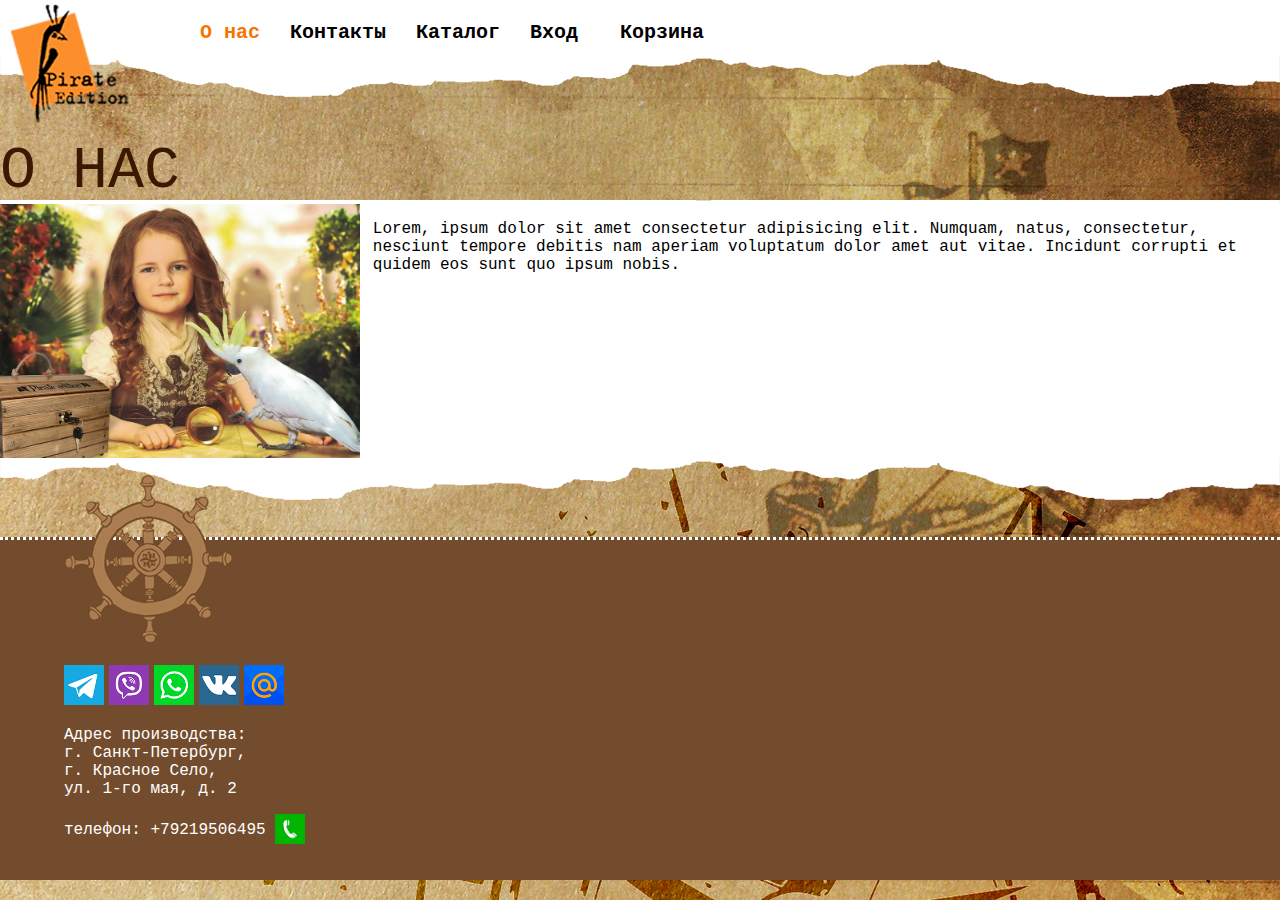
==== about.html @ e5a19881 "Page "about"" ====
<!DOCTYPE html>
<html lang="en">
<head>
    <meta charset="UTF-8">
    <meta http-equiv="X-UA-Compatible" content="IE=edge">
    <meta name="viewport" content="width=device-width, initial-scale=1.0">
    <title>Pirate Edition</title>
    <link rel="stylesheet" href="style.css">
    <link rel="stylesheet" href="media.css">
    <link rel="stylesheet" href="about-styles.css">
</head>
<body>
    <header class="site-header">
        <nav class="main-nav">
            <a href="index.html"><img class="logo" src="img/logo-top.png" alt="logo"></a>
            <input id="menu-toggle" type="checkbox" />
            <label class="menu-btn" for="menu-toggle">
            <span></span>
            </label>
            <ul class="site-menu">
                <li class="menu-item active"><a href="#">О нас</a></li>
                <li class="menu-item"><a href="#adress">Контакты</a></li>
                <li class="menu-item"><a href="index.html#products">Каталог</a></li>
                <li class="menu-item"><a href="#">Вход</a></li>
                <li class="menu-item"><a href="#">Корзина</a></li>
            </ul>
        </nav>
        <div class="bottom-edge-white"></div>
    </header>
    <main>                                      
        </section>
        <section class="promo"> 
            <div class="top-edge-white about">О НАС</div>
            <div class="center-part">
                <div class="container">
                  <img src="img/003.jpg" alt="">
                <p>
                    Lorem, ipsum dolor sit amet consectetur adipisicing elit. Numquam,
                    natus, consectetur, nesciunt tempore debitis nam aperiam voluptatum
                    dolor amet aut vitae. Incidunt corrupti et quidem eos sunt quo ipsum nobis.
                </p>  
                </div>
                
            </div>

            
            <div class="bottom-edge-white"></div>
        </section>
    </main>
    <footer class="site-footer">
        <!-- <div class="top-edge"></div> -->
        <div class="footer-field">
            
            <nav class="footer-nav">
                <img src="img/wheel.png" alt="" class="wheel">
                
                    <ul class="sm">
                        <li> 
                            <a title="Написать в телеграм"href="tg://resolve?domain=nikname"><img src="img/tlg-logo.png" alt="" class="sm-logo"></a>
                        </li>
                        <li>
                            <a title="Написать в VIBER" href="https://www.viber.com/ru/"><img src="img/viber-logo.png" alt="" class="sm-logo"></a>
                        </li>
                        <li>
                            <a title="Написать в whatsapp" href="whatsapp://send?phone=+79219354806"><img src="img/whatsup-logo.png" alt="" class="sm-logo"></a>
                            
                        </li>
                        <li>
                            <a title="Открыть страницу 'ВКОНТАКТЕ'" href="https://vk.com/feed"><img src="img/vk-logo.png" alt="" class="sm-logo"></a>
                        </li>
                        <li>
                            <a title="Написать e-mail"href="https://e.mail.ru"><img src="img/mailru-logo.png" alt="" class="sm-logo"></a>
                        </li>                        
                    </ul>
                    <p id="adress" class="adress">Адрес производства: <br>г. Санкт-Петербург,<br>г. Красное Село,<br>ул. 1-го мая, д. 2 </p>
                    <p class="adress">телефон:
                        <a title="Позвонить" href="tel:+79219354806">+79219506495
                            <a title="Позвонить" href="tel:+79219354806"><img src="img/call.png" alt="позвонить" class="ph-logo"></a> 
                        </a>
                                            
                    </p>
                    
            </nav>
            
        </div>
        
    </footer>
    <script src="about.js"></script>    
</body>
</html>
---- style.css ----
*{
    font-family: 'Courier New', Courier, monospace;

}
body {
    width: 100%;
    background-image: url(img/back-1700.jpg);
    background-color: #c79350;
    background-clip: border-box;
    background-attachment: fixed;
    background-repeat: no-repeat;
    background-position: top right;
    margin: 0;
}

.site-header {
    font-weight: bold;
    font-size: 20px;
    line-height: 25px;
    /* border: 1px solid red; */
    /* background-position: top right; */
    width: 100%;
    height: 200px;
    min-width: 360px;
}
.bottom-edge-white {
    background-image: url(img/bottom-line.png);
    background-position: top right;
    background-clip: border-box;
    background-repeat: no-repeat;
    background-size: 100% auto;
    width: 100%;
    min-width: 360px;
    height: 80px;
    margin-top: -1px;
}

.main-nav {
    display: flex;
    height: 45px;
    padding-top: 10px;
    background-color: white;
    /* justify-content: space-between; */
    align-items: center;
    /* column-gap: 50px; */
    min-width: 360px;
}
.logo {
    width: 120px;
    margin: 10px;
    margin-top: 80px;
    
}
.site-menu {
    display: flex;
    align-items: center;
    justify-content: flex-end;
    min-width: 500px;
    margin-right: 30px;
    /* border: 1px solid green; */
}
.site-menu a {
    display: block;
    text-decoration: none;
    color: black;
    margin-right: 30px;
}
.site-menu li {
    min-width: 90px;
}
li {
    list-style-type: none;
}
li a:hover {
    color: #F77400;
}
.site-footer {
    /* border: 1px solid red; */
    width: 100%;
    min-width: 360px;
}    
.top-edge {
    
    background-image: url(img/top-line-brown.png);
    background-position: bottom right;
    background-repeat: no-repeat;
    background-clip: border-box;
    background-size: 100% auto;
    height: 50px;
}
.footer-field {
    display: flex;
    align-items: center;
    background-color: #734C2D;
    border-top: 3px dotted rgb(255, 255, 255);
    height: 250px;
    padding-bottom: 90px;
}
.nav-menu {
    /* border: 2px dotted white ; */
    min-width: 200px;
}
.nav-menu a {
    text-decoration: none;
    color: white;
    font-size: 20px;
    font-weight: lighter;
}
.nav-menu a:hover {
    font-weight: bold;
}
ul.nav-menu:hover .nav-menu::before {
    transform: rotate(500deg);
    transition: 7s;
}
.wheel {
    width: 170px;
    transition: 7s;
}
.sm {
    display: flex;
    column-gap: 5px;
    padding: 0%;
}
.sm-logo {
    width: 40px;
}
.adress, .adress>a {
    color: white;
    text-decoration: none;
}
.ph-logo {
    width: 30px;margin-bottom: -10px;
}

.top-edge-white {
    /* border: 1px solid white; */
    text-align: right;    
    font-size: 60px;
    margin-top: 100px;
    margin-bottom: -1px;
    background-image: url(img/top-line.png);
    background-position: bottom right;
    background-repeat: no-repeat;
    background-clip: border-box;
    background-size: 100% auto;
    width: 100%;
    min-width: 360px;
    height: 150px;
}
.promo .center-part {
    /* border: 2px solid white; */
    width: 100%;
    min-width: 360px;
    display: flex;
    flex-direction: column;
    justify-content: center;
    align-items: center;
    background-color: white;
    background-clip: border-box;
}
.advent {
    display: flex;
    flex-direction: row;
    padding: 5%;
    align-items: center;
}

.flag {
    width: 10%;
    height: 10%;
}

/* img .flag {
    height: 10%;
} */
.blog-honest, .blog-odd {
    display: flex;
    flex-direction: row;
    justify-content: flex-start;
    width: 100%;
    height: min-content;
}
.blog-pic {
    width: 50%;
    height: min-content;
} 
.girl {
    width: 100%;
    margin-bottom: -5px;

}
.blog-text {
    width: 50%;
    display: flex;
    box-sizing: border-box;
    flex-direction: column;
    justify-content: center;
    align-items: center;
    padding: 10px;
}

.first {
    background-color: #a6a6a6;padding: 10px;
}
.second {
    background-color: #c79350;
}

h3 {
    width: 50%;
}



.showroom {
    min-width: 360px;
    display: flex;
    flex-wrap: wrap;
    flex-direction: row;
    justify-content: space-around;
    background-color: white;
    background-clip: border-box;
}

.chest, .shelf, .frame {
    width: 360px;
    height: auto;
    min-width: 360px;
    margin: 15px;
    font-size: 20px;
    color: white;
    background-color: #c79350;
    box-shadow: 5px 5px 10px rgb(75, 74, 74);
}

.btn {
    display: inline-block; 
    position: relative;
    background-color: #F77400;
    text-decoration: none;
    text-transform: uppercase;
    color: rgb(255, 255, 255);
    border: none;
    cursor: pointer;
    border-radius: 50px;
    padding: 12px 30px;
    text-align: center;
    min-width: 200px;
}

.btn:active {
    border: 2px inset rgb(119, 116, 116) ;
}
.footer-nav:hover .wheel {
    transform: rotate(600deg);
    transition: 15s cubic-bezier(0.165, 0.84, 0.44, 1);
}
.footer-nav {
    padding-left: 5%;
}
.first-page {
    /* border: #F77400 solid 1px; */
    min-height: 80%;
    width: 300px;
    min-width: 360px;
    margin-left: 10%;
}
 h1.edition {
    color: #3a1802;
    font-weight: normal;
}

h1 {
    
    text-align: left;
    text-transform: uppercase;
    font-weight: lighter;
    font-size: 50px;
    width: 100%;
    /* margin-left: 10%; */
}
.center-part h1 {
    padding-left: 10%;
    width: 80%;
}
table {
    /* border: 2px solid white; */
    width: 80%;
}
td {
    /* border: 2px solid white; */
    font-size: 30px;
    min-width: 200px;
}
.left {
    width: 28%;
    max-width: 200px;
    padding-right: 10px;
    padding-left: 10px;
    text-align: left;
}
.right {
    padding-top: 100px;
    text-align: center;
}
.chest, .shelf, .frame {
    display: flex;
    flex-direction: column;
    justify-content: space-between;
    align-items:center;
    padding-top: 20px;
    padding-bottom: 20px;
}
.chest p, .shelf p, .frame p {
    margin: 20px;
}
.descript {
    text-align: center;
}
#menu-toggle{
    opacity: 0;
  }
---- media.css ----
@media (max-width: 900px){
  body {
    background-image: url("img/back-900.jpg");
    background-repeat: no-repeat;
  }
} 
@media (max-width: 500px) {
  body {
    background-image: url("img/back-700.jpg");
    background-repeat: no-repeat;
  }
}

/*блог; о нас*/
@media (max-width:768px) {
.blog-honest {
  display: flex;
  flex-direction: column;
}
.blog-odd {
  display: flex;
  flex-direction: column-reverse;
}
.blog-pic, .blog-text {
  width: 100%;
}

}

@media (max-width:900px) {

  .main-nav {
      height: 80px;
  }
  .logo {

    margin-top: 40px;
    
}
  /* бургер-меню: */
.menu-btn {
    display: flex;
    align-items: center;
    position: absolute;
    /* top: 0;
    right:0; */
    margin-left: 150px;
    margin-top: 10px;
    width: 26px;
    height: 26px;
    cursor: pointer;
    z-index: 1;
  }
.menu-btn > span,
.menu-btn > span::before,
.menu-btn > span::after {
  display: block;
  position: absolute;
  width: 100%;
  height: 2px;
  background-color: #616161;
  transition-duration: .25s;
}
.menu-btn > span::before {
  content: '';
  top: -8px;
}
.menu-btn > span::after {
  content: '';
  top: 8px;
}
.site-menu{
    display: block;
    position: absolute;
    visibility: hidden;
    top: 0;
    left: -100%;
    width: auto;
    min-width: 210px;
    margin-top: 120px;
    padding: 80px 0;
    list-style: none;
    background-color: #eceff1bd;
    box-shadow: 1px 0px 6px rgba(0, 0, 0, .2);
    transition-duration: .25s;
  }
  .first-page .btn {
    visibility: hidden;
  }
   
  .menu-item {
    display: block;
    padding: 12px 24px;
    color: #333;
    font-family: 'Courier New', Courier, monospace;
    font-size: 20px;
    font-weight: 600;
    text-decoration: none;
    transition-duration: .25s;
  }
  .menu-item:hover {
    background-color: #CFD8DC;
  }
   
   
  #menu-toggle{
    opacity: 0;
  }
   
  #menu-toggle:checked ~ .menu-btn > span{
    transform: rotate(45deg);
  }
  #menu-toggle:checked ~ .menu-btn > span::before{
    top: 0;
    transform: rotate(0);
  }
  #menu-toggle:checked ~ .menu-btn > span::after{
    top: 0;
    transform: rotate(90deg);
  }
  #menu-toggle:checked ~ .site-menu{
    visibility: visible;
    left: 0;
  }
}
---- about-styles.css ----
body {font-family:'Courier New', Courier, monospace}
.active a {
    color: #F77400
}
.container{
    display:flex ;
    flex-direction: row;
    column-gap: 1%;
    min-width: 360px;
}
.container img {
    width: 30%;
    height: auto;
    min-width: 360px;
}
p {
    min-width: 360px;
}
.about {
    display: flex;
    flex-direction: column-reverse;
    text-align: left;
    height: 5px;
    color:#3a1802 ;
    margin-top: 0;
}
@media (max-width:768px) {
.container {
    flex-direction: column;
    align-items: center;
}
p {
    width: 90%; ;
}
.about {
    text-align: center;
}
}
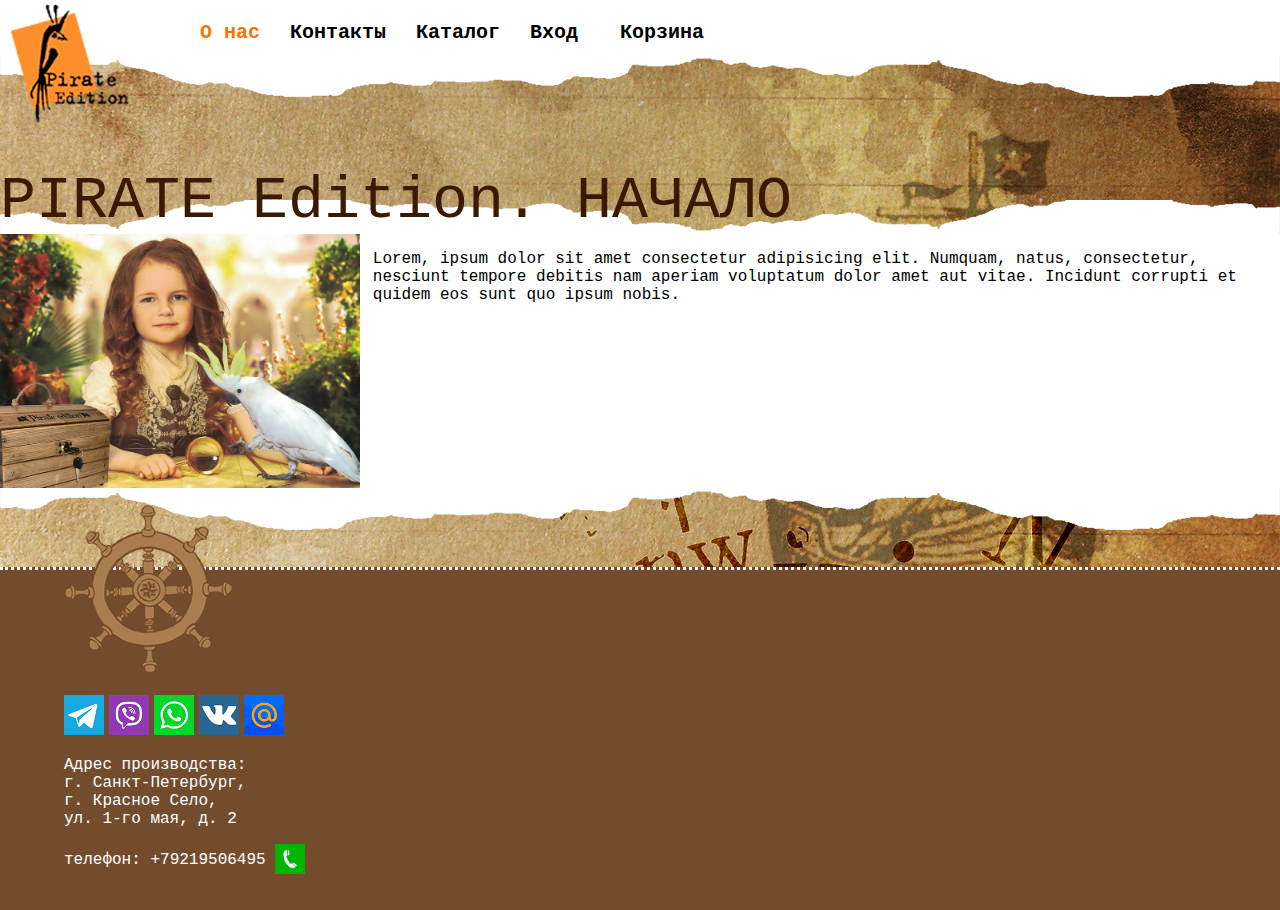
==== commit 4e60fb9e: "text and shadow" ====
--- a/about.html
+++ b/about.html
@@ -18,7 +18,7 @@
             <span></span>
             </label>
             <ul class="site-menu">
-                <li class="menu-item active"><a href="#">О нас</a></li>
+                <li class="menu-item active">О нас</li>
                 <li class="menu-item"><a href="#adress">Контакты</a></li>
                 <li class="menu-item"><a href="index.html#products">Каталог</a></li>
                 <li class="menu-item"><a href="#">Вход</a></li>
@@ -30,7 +30,7 @@
     <main>                                      
         </section>
         <section class="promo"> 
-            <div class="top-edge-white about">О НАС</div>
+            <div class="top-edge-white about"><div class="">PIRATE Edition. НАЧАЛО</div></div>
             <div class="center-part">
                 <div class="container">
                   <img src="img/003.jpg" alt="">
--- a/style.css
+++ b/style.css
@@ -269,6 +269,7 @@
  h1.edition {
     color: #3a1802;
     font-weight: normal;
+    text-shadow: 8px 8px 5px rgb(0, 0, 0);
 }
 
 h1 {
--- a/media.css
+++ b/media.css
@@ -84,6 +84,7 @@
     background-color: #eceff1bd;
     box-shadow: 1px 0px 6px rgba(0, 0, 0, .2);
     transition-duration: .25s;
+    box-shadow: 10px 15px 8px rgba(49, 49, 49, 0.5);
   }
   .first-page .btn {
     visibility: hidden;
--- a/about-styles.css
+++ b/about-styles.css
@@ -1,6 +1,9 @@
 body {font-family:'Courier New', Courier, monospace}
-.active a {
+li.active {
     color: #F77400
+}
+.top-edge-white {
+    height: 35px;
 }
 .container{
     display:flex ;
@@ -20,7 +23,7 @@
     display: flex;
     flex-direction: column-reverse;
     text-align: left;
-    height: 5px;
+    /* height: 5px; */
     color:#3a1802 ;
     margin-top: 0;
 }
@@ -34,5 +37,9 @@
 }
 .about {
     text-align: center;
+    font-size: 40px;
+    color: rgb(255, 255, 255);
+    text-shadow:2px 2px 5px #3a1802 ;
+
 }
 }
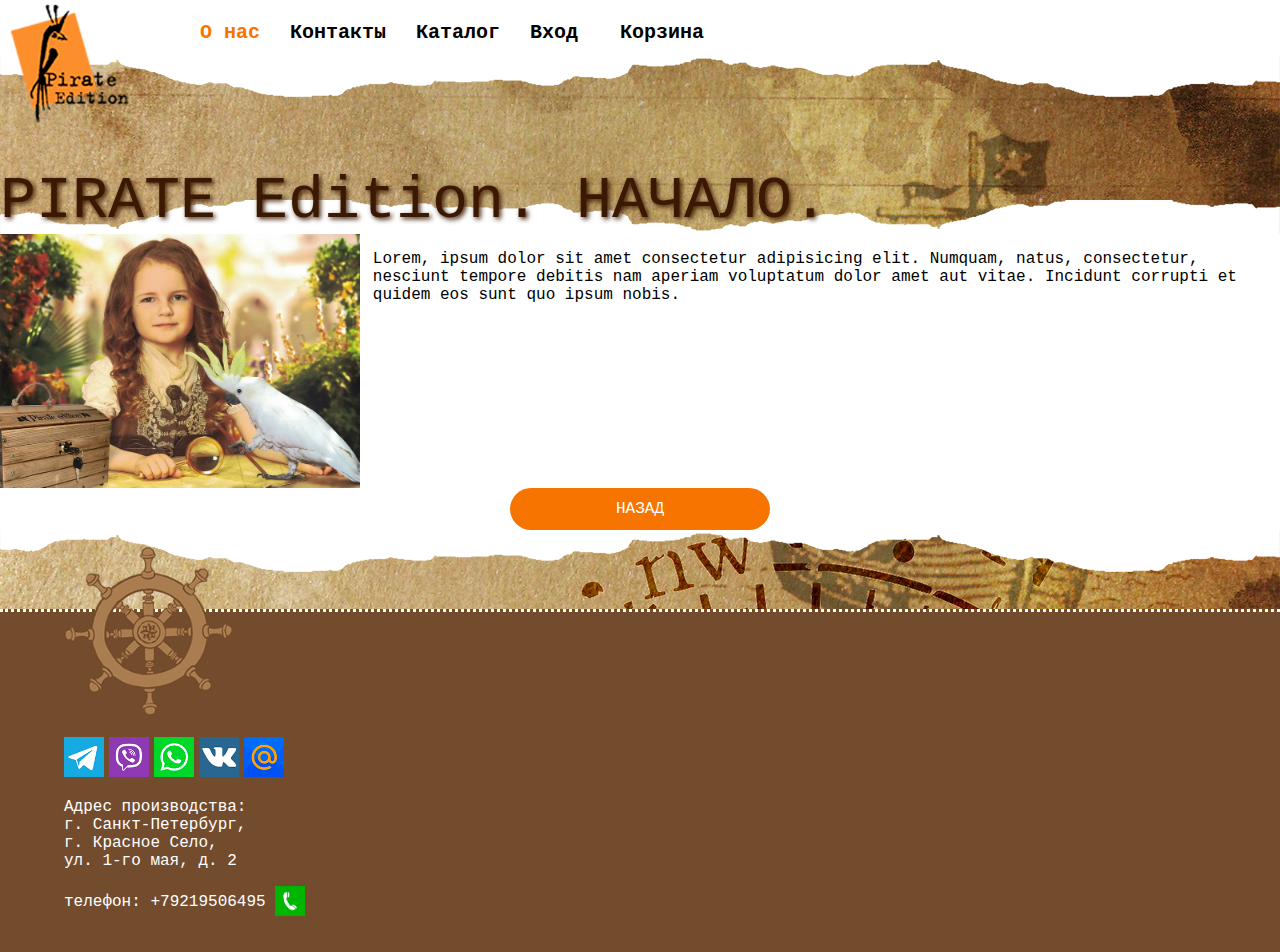
==== commit 358043d1: "Ширина норм" ====
--- a/about.html
+++ b/about.html
@@ -23,6 +23,7 @@
                 <li class="menu-item"><a href="index.html#products">Каталог</a></li>
                 <li class="menu-item"><a href="#">Вход</a></li>
                 <li class="menu-item"><a href="#">Корзина</a></li>
+                <img class="scull" src="img/j_roger.png" alt="">
             </ul>
         </nav>
         <div class="bottom-edge-white"></div>
@@ -30,7 +31,7 @@
     <main>                                      
         </section>
         <section class="promo"> 
-            <div class="top-edge-white about"><div class="">PIRATE Edition. НАЧАЛО</div></div>
+            <div class="top-edge-white about"><div class="">PIRATE Edition. НАЧАЛО.</div></div>
             <div class="center-part">
                 <div class="container">
                   <img src="img/003.jpg" alt="">
@@ -39,8 +40,9 @@
                     natus, consectetur, nesciunt tempore debitis nam aperiam voluptatum
                     dolor amet aut vitae. Incidunt corrupti et quidem eos sunt quo ipsum nobis.
                 </p>  
+                
                 </div>
-                
+                <a class="btn" href="index.html#about">назад</a>
             </div>
 
             
--- a/style.css
+++ b/style.css
@@ -1,6 +1,5 @@
 *{
     font-family: 'Courier New', Courier, monospace;
-
 }
 body {
     width: 100%;
@@ -12,13 +11,10 @@
     background-position: top right;
     margin: 0;
 }
-
 .site-header {
     font-weight: bold;
     font-size: 20px;
     line-height: 25px;
-    /* border: 1px solid red; */
-    /* background-position: top right; */
     width: 100%;
     height: 200px;
     min-width: 360px;
@@ -34,22 +30,25 @@
     height: 80px;
     margin-top: -1px;
 }
-
 .main-nav {
     display: flex;
     height: 45px;
     padding-top: 10px;
     background-color: white;
-    /* justify-content: space-between; */
-    align-items: center;
-    /* column-gap: 50px; */
-    min-width: 360px;
+    align-items: center;
+    min-width: 360px;
+}
+.scull {
+    visibility: hidden;
+    width: 50px;
+    height: auto;
+    padding: 20px;
+    align-self: center;
 }
 .logo {
     width: 120px;
     margin: 10px;
     margin-top: 80px;
-    
 }
 .site-menu {
     display: flex;
@@ -57,7 +56,6 @@
     justify-content: flex-end;
     min-width: 500px;
     margin-right: 30px;
-    /* border: 1px solid green; */
 }
 .site-menu a {
     display: block;
@@ -75,12 +73,10 @@
     color: #F77400;
 }
 .site-footer {
-    /* border: 1px solid red; */
     width: 100%;
     min-width: 360px;
 }    
-.top-edge {
-    
+.top-edge {    
     background-image: url(img/top-line-brown.png);
     background-position: bottom right;
     background-repeat: no-repeat;
@@ -89,6 +85,8 @@
     height: 50px;
 }
 .footer-field {
+    width: 100%;
+    position: sticky;
     display: flex;
     align-items: center;
     background-color: #734C2D;
@@ -97,7 +95,6 @@
     padding-bottom: 90px;
 }
 .nav-menu {
-    /* border: 2px dotted white ; */
     min-width: 200px;
 }
 .nav-menu a {
@@ -132,7 +129,6 @@
 .ph-logo {
     width: 30px;margin-bottom: -10px;
 }
-
 .top-edge-white {
     /* border: 1px solid white; */
     text-align: right;    
@@ -159,21 +155,23 @@
     background-color: white;
     background-clip: border-box;
 }
+.promo {
+    width: 100%;
+}
 .advent {
-    display: flex;
-    flex-direction: row;
+    display: block;
     padding: 5%;
     align-items: center;
-}
-
+    font-family:'Courier New', Courier, monospace;
+    font-weight: bold;
+    font-size: xx-large;
+    text-align: center;
+}
 .flag {
+    float: right;
     width: 10%;
-    height: 10%;
-}
-
-/* img .flag {
-    height: 10%;
-} */
+    height: auto
+}
 .blog-honest, .blog-odd {
     display: flex;
     flex-direction: row;
@@ -188,7 +186,6 @@
 .girl {
     width: 100%;
     margin-bottom: -5px;
-
 }
 .blog-text {
     width: 50%;
@@ -197,24 +194,18 @@
     flex-direction: column;
     justify-content: center;
     align-items: center;
-    padding: 10px;
-}
-
+    padding: 20px;
+    font-size: x-large;
+}
 .first {
     background-color: #a6a6a6;padding: 10px;
 }
 .second {
     background-color: #c79350;
 }
-
-h3 {
-    width: 50%;
-}
-
-
-
 .showroom {
     min-width: 360px;
+    width: 100%;
     display: flex;
     flex-wrap: wrap;
     flex-direction: row;
@@ -222,7 +213,6 @@
     background-color: white;
     background-clip: border-box;
 }
-
 .chest, .shelf, .frame {
     width: 360px;
     height: auto;
@@ -233,7 +223,6 @@
     background-color: #c79350;
     box-shadow: 5px 5px 10px rgb(75, 74, 74);
 }
-
 .btn {
     display: inline-block; 
     position: relative;
@@ -248,7 +237,6 @@
     text-align: center;
     min-width: 200px;
 }
-
 .btn:active {
     border: 2px inset rgb(119, 116, 116) ;
 }
@@ -260,50 +248,32 @@
     padding-left: 5%;
 }
 .first-page {
-    /* border: #F77400 solid 1px; */
-    min-height: 80%;
-    width: 300px;
+
+    width: 80%;
     min-width: 360px;
     margin-left: 10%;
 }
- h1.edition {
-    color: #3a1802;
+ h1.edition, h1.stuff{
+    display: block;
+    color:white;
     font-weight: normal;
-    text-shadow: 8px 8px 5px rgb(0, 0, 0);
-}
-
+    text-shadow: 4px 8px 5px rgb(0, 0, 0);
+}
 h1 {
-    
     text-align: left;
     text-transform: uppercase;
     font-weight: lighter;
     font-size: 50px;
     width: 100%;
-    /* margin-left: 10%; */
 }
 .center-part h1 {
     padding-left: 10%;
     width: 80%;
 }
-table {
-    /* border: 2px solid white; */
+h2 {
     width: 80%;
-}
-td {
-    /* border: 2px solid white; */
-    font-size: 30px;
-    min-width: 200px;
-}
-.left {
-    width: 28%;
-    max-width: 200px;
-    padding-right: 10px;
-    padding-left: 10px;
-    text-align: left;
-}
-.right {
-    padding-top: 100px;
-    text-align: center;
+    margin-right: 10%;
+    
 }
 .chest, .shelf, .frame {
     display: flex;
--- a/media.css
+++ b/media.css
@@ -1,5 +1,5 @@
 
-@media (max-width: 900px){
+@media (max-width: 800px){
   body {
     background-image: url("img/back-900.jpg");
     background-repeat: no-repeat;
@@ -70,6 +70,9 @@
   content: '';
   top: 8px;
 }
+.scull {
+  visibility: visible;
+}
 .site-menu{
     display: block;
     position: absolute;
@@ -79,7 +82,7 @@
     width: auto;
     min-width: 210px;
     margin-top: 120px;
-    padding: 80px 0;
+    padding: 10px 0;
     list-style: none;
     background-color: #eceff1bd;
     box-shadow: 1px 0px 6px rgba(0, 0, 0, .2);
@@ -92,7 +95,7 @@
    
   .menu-item {
     display: block;
-    padding: 12px 24px;
+    padding: 24px;
     color: #333;
     font-family: 'Courier New', Courier, monospace;
     font-size: 20px;
--- a/about-styles.css
+++ b/about-styles.css
@@ -25,8 +25,10 @@
     text-align: left;
     /* height: 5px; */
     color:#3a1802 ;
+    text-shadow:2px 2px 5px #3a1802 ;
     margin-top: 0;
 }
+
 @media (max-width:768px) {
 .container {
     flex-direction: column;
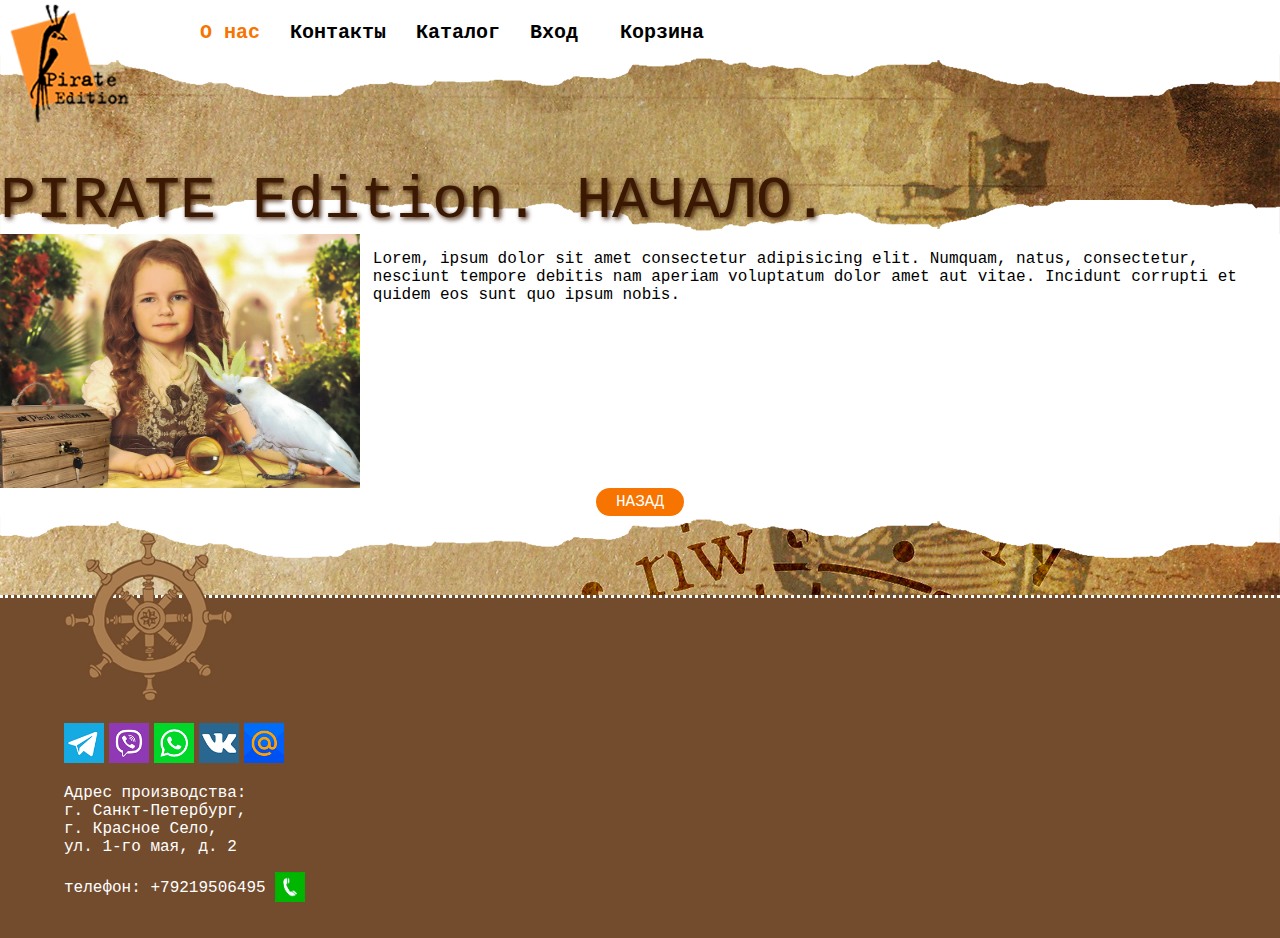
==== commit 8e3e04e5: "шрифт arlekino" ====
--- a/about.html
+++ b/about.html
@@ -5,9 +5,9 @@
     <meta http-equiv="X-UA-Compatible" content="IE=edge">
     <meta name="viewport" content="width=device-width, initial-scale=1.0">
     <title>Pirate Edition</title>
-    <link rel="stylesheet" href="style.css">
-    <link rel="stylesheet" href="media.css">
-    <link rel="stylesheet" href="about-styles.css">
+    <link rel="stylesheet" href="css/style.css">
+    <link rel="stylesheet" href="css/media.css">
+    <link rel="stylesheet" href="css/about-styles.css">
 </head>
 <body>
     <header class="site-header">
@@ -39,33 +39,26 @@
                     Lorem, ipsum dolor sit amet consectetur adipisicing elit. Numquam,
                     natus, consectetur, nesciunt tempore debitis nam aperiam voluptatum
                     dolor amet aut vitae. Incidunt corrupti et quidem eos sunt quo ipsum nobis.
-                </p>  
-                
+                </p>                
                 </div>
                 <a class="btn" href="index.html#about">назад</a>
-            </div>
-
-            
+            </div>            
             <div class="bottom-edge-white"></div>
         </section>
     </main>
     <footer class="site-footer">
-        <!-- <div class="top-edge"></div> -->
-        <div class="footer-field">
-            
+        <div class="footer-field">            
             <nav class="footer-nav">
-                <img src="img/wheel.png" alt="" class="wheel">
-                
+                <img src="img/wheel.png" alt="" class="wheel">                
                     <ul class="sm">
                         <li> 
-                            <a title="Написать в телеграм"href="tg://resolve?domain=nikname"><img src="img/tlg-logo.png" alt="" class="sm-logo"></a>
+                            <a title="Написать в телеграм"href="tg://send?phone=+79219354806"><img src="img/tlg-logo.png" alt="" class="sm-logo"></a>
                         </li>
                         <li>
                             <a title="Написать в VIBER" href="https://www.viber.com/ru/"><img src="img/viber-logo.png" alt="" class="sm-logo"></a>
                         </li>
                         <li>
-                            <a title="Написать в whatsapp" href="whatsapp://send?phone=+79219354806"><img src="img/whatsup-logo.png" alt="" class="sm-logo"></a>
-                            
+                            <a title="Написать в whatsapp" href="whatsapp://send?phone=+79219354806"><img src="img/whatsup-logo.png" alt="" class="sm-logo"></a>                            
                         </li>
                         <li>
                             <a title="Открыть страницу 'ВКОНТАКТЕ'" href="https://vk.com/feed"><img src="img/vk-logo.png" alt="" class="sm-logo"></a>
@@ -78,15 +71,11 @@
                     <p class="adress">телефон:
                         <a title="Позвонить" href="tel:+79219354806">+79219506495
                             <a title="Позвонить" href="tel:+79219354806"><img src="img/call.png" alt="позвонить" class="ph-logo"></a> 
-                        </a>
-                                            
-                    </p>
-                    
-            </nav>
-            
-        </div>
-        
+                        </a>                                            
+                    </p>                    
+            </nav>            
+        </div>        
     </footer>
-    <script src="about.js"></script>    
+    <!-- <script src="about.js"></script>     -->
 </body>
 </html>--- a/css/style.css
+++ b/css/style.css
@@ -0,0 +1,311 @@
+*{
+    font-family: 'Courier New', Courier, monospace;
+}
+body {
+    width: 100%;
+    background-image: url(../img/back-1700.jpg);
+    background-color: #c79350;
+    background-clip: border-box;
+    background-attachment: fixed;
+    background-repeat: no-repeat;
+    background-position: top right;
+    margin: 0;
+    
+}
+.site-header {
+    font-weight: bold;
+    font-size: 20px;
+    line-height: 25px;
+    width: 100%;
+    height: 200px;
+    min-width: 360px;
+}
+.bottom-edge-white {
+    background-image: url(../img/bottom-line.png);
+    background-position: top right;
+    background-clip: border-box;
+    background-repeat: no-repeat;
+    background-size: 100% auto;
+    width: 100%;
+    min-width: 360px;
+    height: 80px;
+    margin-top: -1px;
+}
+.main-nav {
+    display: flex;
+    height: 45px;
+    padding-top: 10px;
+    background-color: white;
+    align-items: center;
+    min-width: 360px;
+}
+.scull {
+    visibility: hidden;
+    width: 50px;
+    height: auto;
+    padding: 20px;
+    align-self: center;
+}
+.logo {
+    width: 120px;
+    margin: 10px;
+    margin-top: 80px;
+}
+.site-menu {
+    display: flex;
+    align-items: center;
+    justify-content: flex-end;
+    min-width: 500px;
+    margin-right: 30px;
+}
+.site-menu a {
+    display: block;
+    text-decoration: none;
+    color: black;
+    margin-right: 30px;
+}
+.site-menu li {
+    min-width: 90px;
+}
+li {
+    list-style-type: none;
+}
+li a:hover {
+    color: #F77400;
+}
+.site-footer {
+    width: 100%;
+    min-width: 360px;
+}    
+.top-edge {    
+    background-image: url(../img/top-line-brown.png);
+    background-position: bottom right;
+    background-repeat: no-repeat;
+    background-clip: border-box;
+    background-size: 100% auto;
+    height: 50px;
+}
+.footer-field {
+    width: 100%;
+    display: flex;
+    align-items: center;
+    background-color: #734C2D;
+    border-top: 3px dotted rgb(255, 255, 255);
+    height: 250px;
+    padding-bottom: 90px;
+}
+.nav-menu {
+    min-width: 200px;
+}
+.nav-menu a {
+    text-decoration: none;
+    color: white;
+    font-size: 20px;
+    font-weight: lighter;
+}
+.nav-menu a:hover {
+    font-weight: bold;
+}
+ul.nav-menu:hover .nav-menu::before {
+    transform: rotate(500deg);
+    transition: 7s;
+}
+.wheel {
+    width: 170px;
+    transition: 7s;
+}
+.sm {
+    display: flex;
+    column-gap: 5px;
+    padding: 0%;
+}
+.sm-logo {
+    width: 40px;
+}
+.adress, .adress>a {
+    color: white;
+    text-decoration: none;
+}
+.ph-logo {
+    width: 30px;margin-bottom: -10px;
+}
+.top-edge-white {
+    /* border: 1px solid white; */
+    text-align: right;    
+    font-size: 60px;
+    /* margin-top: 100px; */
+    margin-bottom: -1px;
+    background-image: url(../img/top-line.png);
+    background-position: bottom right;
+    background-repeat: no-repeat;
+    background-clip: border-box;
+    background-size: 100% auto;
+    width: 100%;
+    min-width: 360px;
+    height: 150px;
+}
+.promo .center-part {
+    /* border: 2px solid white; */
+    width: 100%;
+    min-width: 360px;
+    display: flex;
+    flex-direction: column;
+    justify-content: center;
+    align-items: center;
+    background-color: white;
+    background-clip: border-box;
+}
+.promo {
+    width: 100%;
+}
+.advent {
+    display: block;
+    padding: 5%;
+    align-items: center;
+    font-family:'Courier New', Courier, monospace;
+    /* font-weight: bold; */
+    font-size: xx-large;
+    text-align: center;
+}
+.flag {
+    align-self: baseline;
+    float: right;
+    width: 10%;
+    height: auto
+}
+.blog-honest, .blog-odd {
+    display: flex;
+    flex-direction: row;
+    justify-content: flex-start;
+    width: 100%;
+    height: min-content;
+}
+.blog-pic {
+    width: 50%;
+    height: min-content;
+} 
+.girl {
+    width: 100%;
+    margin-bottom: -5px;
+}
+.blog-text {
+    width: 50%;
+    display: flex;
+    box-sizing: border-box;
+    flex-direction: column;
+    justify-content: center;
+    align-items: center;
+    padding: 20px;
+    font-size: x-large;
+}
+.first {
+    background-color: #a6a6a6;
+    padding: 10px;
+}
+.second {
+    background-color: #c79350;
+}
+.showroom {
+    min-width: 360px;
+    width: 100%;
+    display: flex;
+    flex-wrap: wrap;
+    flex-direction: row;
+    justify-content: space-around;
+    background-color: white;
+    background-clip: border-box;
+}
+.chest, .shelf, .frame {
+    width: 360px;
+    height: auto;
+    min-width: 360px;
+    margin: 15px;
+    font-size: 20px;
+    color: white;
+    background-color: #c79350;
+    box-shadow: 5px 5px 10px rgb(75, 74, 74);
+}
+
+.btn {
+    display: inline-block; 
+    position: relative;
+    background-color: #F77400;
+    text-decoration: none;
+    text-transform: uppercase;
+    color: rgb(255, 255, 255);
+    border: none;
+    cursor: pointer;
+    border-radius: 50px;
+    padding: 5px 20px;
+    text-align: center;
+    max-width: fit-content;
+    /* min-width: 200px; */
+}
+.btn:active {
+    border: 2px inset rgb(119, 116, 116) ;
+}
+.footer-nav:hover .wheel {
+    transform: rotate(600deg);
+    transition: 15s cubic-bezier(0.165, 0.84, 0.44, 1);
+}
+.footer-nav {
+    padding-left: 5%;
+}
+.first-page {
+    border: 1px solid red;
+    width: 80%;
+    min-width: 360px;
+    margin-left: 10%;
+}
+@font-face {
+    font-family: Arlekino;
+    src: url(../fonts/Arlekino.ttf);
+   }
+h1.edition, h1.stuff{
+    display: block;
+    color:rgb(0, 0, 0);
+    font-weight: normal;
+    text-shadow: 8px 10px 5px rgba(29, 28, 28, 0.5);
+    font-family: Arlekino;
+}
+h1 {
+    text-align: left;
+    text-transform: uppercase;
+    font-weight: lighter;
+    font-size: 50px;
+    /* width: 100%; */
+    padding-left: 10%;
+    width: 80%;    
+}
+h2 {
+    width: 80%;
+    margin-right: 10%;
+    padding-left: 10%;
+    
+}
+a.products {
+    margin-left: 30%;
+    margin-bottom: 20px;
+}
+.chest, .shelf, .frame {
+    display: flex;
+    flex-direction: column;
+    justify-content: space-between;
+    align-items:center;
+    padding-top: 20px;
+    padding-bottom: 20px;
+}
+.chest p, .shelf p, .frame p {
+    margin: 20px;
+}
+.descript {
+    text-align: center;
+}
+#menu-toggle{
+    opacity: 0;
+  }
+
+
+
+
+
--- a/css/media.css
+++ b/css/media.css
@@ -0,0 +1,131 @@
+@media (max-width: 800px){
+  body {
+    background-image: url("../img/back-900.jpg");
+    background-repeat: no-repeat;
+  }
+  h1 {
+    font-size: 30px;
+  }
+  .advent {
+    font-size: xx-large;
+  }
+} 
+@media (max-width: 500px) {
+  body {
+    background-image: url("../img/back-700.jpg");
+    background-repeat: no-repeat;
+  }
+}
+/*блог; о нас*/
+@media (max-width:768px) {
+.blog-honest {
+  display: flex;
+  flex-direction: column;
+}
+.blog-odd {
+  display: flex;
+  flex-direction: column-reverse;
+}
+.blog-pic, .blog-text {
+  width: 100%;
+}
+
+}
+
+@media (max-width:900px) {
+  .main-nav {
+      height: 80px;
+  }
+  .logo {
+    margin-top: 40px;    
+}
+  /* бургер-меню: */
+.menu-btn {
+    display: flex;
+    align-items: center;
+    position: absolute;
+    /* top: 0;
+    right:0; */
+    margin-left: 150px;
+    margin-top: 10px;
+    width: 26px;
+    height: 26px;
+    cursor: pointer;
+    z-index: 1;
+  }
+.menu-btn > span,
+.menu-btn > span::before,
+.menu-btn > span::after {
+  display: block;
+  position: absolute;
+  width: 100%;
+  height: 2px;
+  background-color: #616161;
+  transition-duration: .25s;
+}
+.menu-btn > span::before {
+  content: '';
+  top: -8px;
+}
+.menu-btn > span::after {
+  content: '';
+  top: 8px;
+}
+.scull {
+  visibility: visible;
+}
+.site-menu{
+    display: block;
+    position: absolute;
+    visibility: hidden;
+    top: 0;
+    left: -100%;
+    width: auto;
+    min-width: 210px;
+    margin-top: 120px;
+    padding: 10px 0;
+    list-style: none;
+    background-color: #eceff1bd;
+    box-shadow: 1px 0px 6px rgba(0, 0, 0, .2);
+    transition-duration: .25s;
+    box-shadow: 10px 15px 8px rgba(49, 49, 49, 0.5);
+  }
+h2+a.products {
+  visibility: hidden;
+  width: inherit;
+}
+  .first-page .btn {
+    visibility: hidden;
+  }   
+  .menu-item {
+    display: block;
+    padding: 20px 10px 20px 40px;
+    color: #333;
+    font-family: 'Courier New', Courier, monospace;
+    font-size: 20px;
+    font-weight: 600;
+    text-decoration: none;
+    transition-duration: .25s;
+  }
+  .menu-item:hover {
+    background-color: #CFD8DC;
+  }
+  #menu-toggle{
+    opacity: 0;
+  }   
+  #menu-toggle:checked ~ .menu-btn > span{
+    transform: rotate(45deg);
+  }
+  #menu-toggle:checked ~ .menu-btn > span::before{
+    top: 0;
+    transform: rotate(0);
+  }
+  #menu-toggle:checked ~ .menu-btn > span::after{
+    top: 0;
+    transform: rotate(90deg);
+  }
+  #menu-toggle:checked ~ .site-menu{
+    visibility: visible;
+    left: 0;
+  }
+}--- a/css/about-styles.css
+++ b/css/about-styles.css
@@ -0,0 +1,47 @@
+body {font-family:'Courier New', Courier, monospace}
+li.active {
+    color: #F77400
+}
+.top-edge-white {
+    height: 35px;
+}
+.container{
+    display:flex ;
+    flex-direction: row;
+    column-gap: 1%;
+    min-width: 360px;
+}
+.container img {
+    width: 30%;
+    height: auto;
+    min-width: 360px;
+}
+p {
+    min-width: 360px;
+}
+.about {
+    display: flex;
+    flex-direction: column-reverse;
+    text-align: left;
+    /* height: 5px; */
+    color:#3a1802 ;
+    text-shadow:2px 2px 5px #3a1802 ;
+    margin-top: 0;
+}
+
+@media (max-width:768px) {
+.container {
+    flex-direction: column;
+    align-items: center;
+}
+p {
+    width: 90%; ;
+}
+.about {
+    text-align: center;
+    font-size: 40px;
+    color: rgb(255, 255, 255);
+    text-shadow:2px 2px 5px #3a1802 ;
+
+}
+}
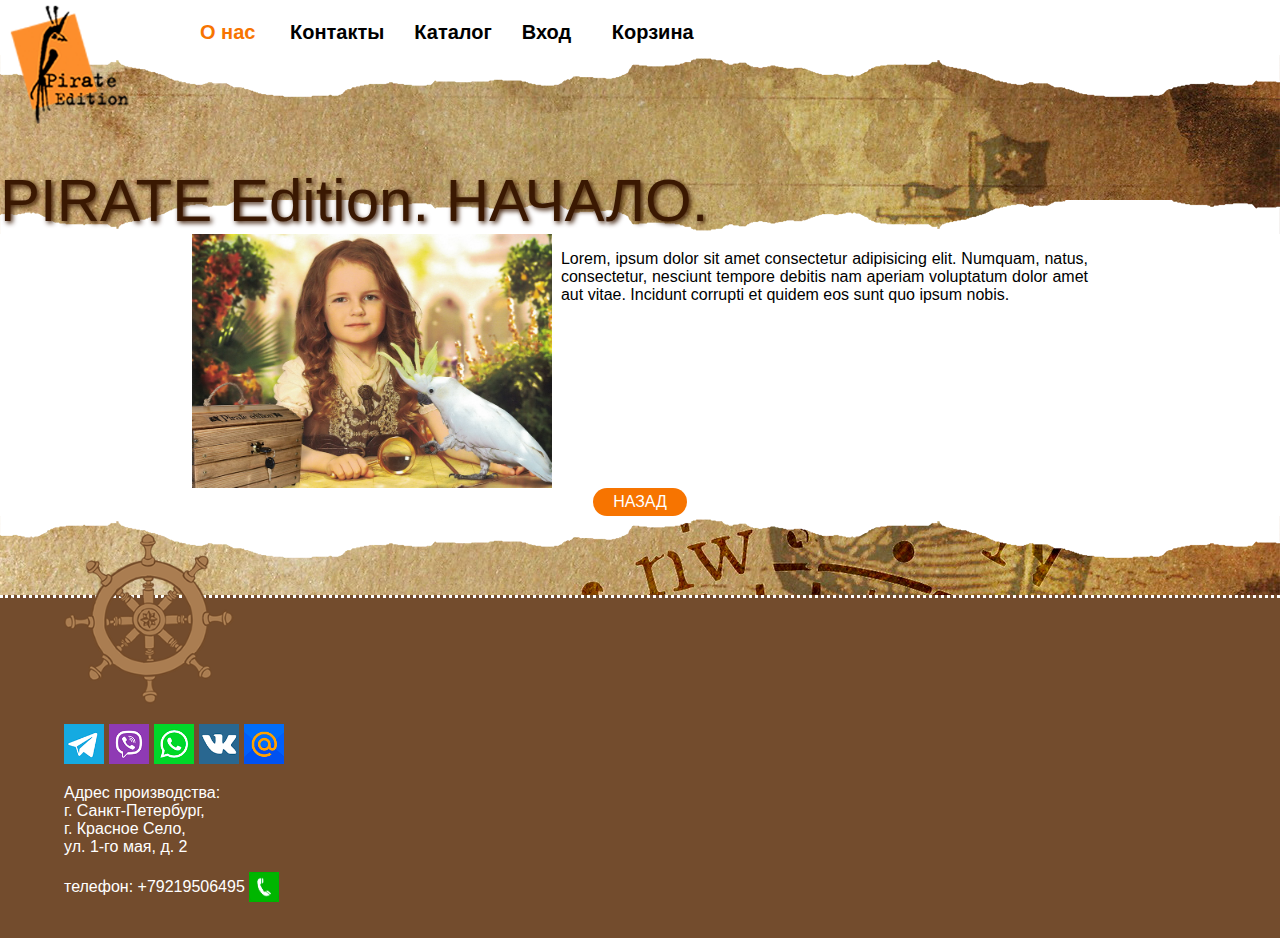
==== commit 3c28b187: "с текстом # Please enter the commit message for your changes. Lines starting" ====
--- a/about.html
+++ b/about.html
@@ -23,7 +23,7 @@
                 <li class="menu-item"><a href="index.html#products">Каталог</a></li>
                 <li class="menu-item"><a href="#">Вход</a></li>
                 <li class="menu-item"><a href="#">Корзина</a></li>
-                <img class="scull" src="img/j_roger.png" alt="">
+                <!-- <img class="scull" src="img/j_roger.png" alt=""> -->
             </ul>
         </nav>
         <div class="bottom-edge-white"></div>
--- a/css/style.css
+++ b/css/style.css
@@ -1,5 +1,5 @@
 *{
-    font-family: 'Courier New', Courier, monospace;
+    font-family:sans-serif;
 }
 body {
     width: 100%;
@@ -154,6 +154,7 @@
     align-items: center;
     background-color: white;
     background-clip: border-box;
+
 }
 .promo {
     width: 100%;
@@ -162,7 +163,7 @@
     display: block;
     padding: 5%;
     align-items: center;
-    font-family:'Courier New', Courier, monospace;
+    /* font-family:'Courier New', Courier, monospace; */
     /* font-weight: bold; */
     font-size: xx-large;
     text-align: center;
@@ -270,9 +271,9 @@
 }
 h1 {
     text-align: left;
-    text-transform: uppercase;
+    /* text-transform: uppercase; */
     font-weight: lighter;
-    font-size: 50px;
+    font-size: 70px;
     /* width: 100%; */
     padding-left: 10%;
     width: 80%;    
@@ -280,8 +281,7 @@
 h2 {
     width: 80%;
     margin-right: 10%;
-    padding-left: 10%;
-    
+    padding-left: 10%;  
 }
 a.products {
     margin-left: 30%;
@@ -304,8 +304,18 @@
 #menu-toggle{
     opacity: 0;
   }
-
-
-
-
-
+  .container p {
+    text-align: justify;
+    /* padding-right: 10%; */
+  }
+  .blog-text p{
+    text-align: justify;
+  }
+  .strike {
+    text-decoration: line-through;
+  }
+
+
+
+
+
--- a/css/media.css
+++ b/css/media.css
@@ -4,7 +4,8 @@
     background-repeat: no-repeat;
   }
   h1 {
-    font-size: 30px;
+    font-size: 50px;
+    
   }
   .advent {
     font-size: xx-large;
--- a/css/about-styles.css
+++ b/css/about-styles.css
@@ -10,6 +10,7 @@
     flex-direction: row;
     column-gap: 1%;
     min-width: 360px;
+    width: 70%;
 }
 .container img {
     width: 30%;
@@ -29,13 +30,13 @@
     margin-top: 0;
 }
 
-@media (max-width:768px) {
+@media (max-width:870px) {
 .container {
     flex-direction: column;
     align-items: center;
 }
 p {
-    width: 90%; ;
+    width: 50%; ;
 }
 .about {
     text-align: center;
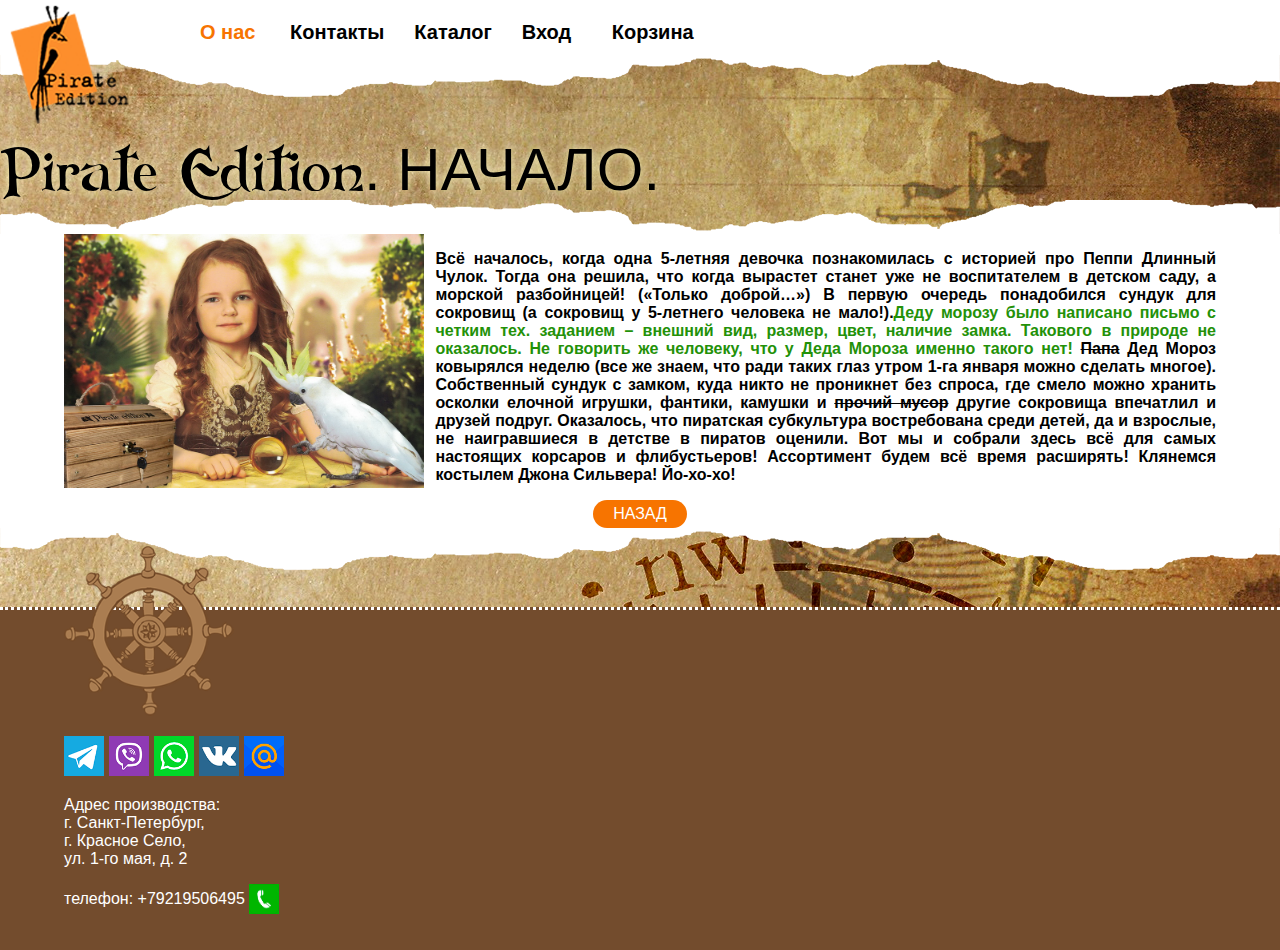
==== commit 18fc7d57: "с текстом (about)" ====
--- a/about.html
+++ b/about.html
@@ -31,14 +31,26 @@
     <main>                                      
         </section>
         <section class="promo"> 
-            <div class="top-edge-white about"><div class="">PIRATE Edition. НАЧАЛО.</div></div>
+            <div class="top-edge-white about"><div class=""><span class="PE">Pirate Edition</span>. НАЧАЛО. </div></div>
             <div class="center-part">
                 <div class="container">
                   <img src="img/003.jpg" alt="">
                 <p>
-                    Lorem, ipsum dolor sit amet consectetur adipisicing elit. Numquam,
-                    natus, consectetur, nesciunt tempore debitis nam aperiam voluptatum
-                    dolor amet aut vitae. Incidunt corrupti et quidem eos sunt quo ipsum nobis.
+                    Всё началось, когда одна 5-летняя девочка познакомилась с историей 
+                    про Пеппи Длинный Чулок. Тогда она решила, что когда вырастет 
+                    станет уже не воспитателем в детском саду, а морской разбойницей! 
+                    («Только доброй…») В первую очередь понадобился сундук для сокровищ 
+                    (а сокровищ у 5-летнего человека не мало!).<span class="green">Деду морозу было написано письмо 
+                    с четким тех. заданием – внешний вид, размер, цвет, наличие замка. 
+                    Такового в природе не оказалось. Не говорить же человеку, что у Деда 
+                    Мороза именно такого нет!</span> <span class="strike">Папа</span> Дед Мороз ковырялся неделю (все же 
+                    знаем, что ради таких глаз утром 1-га января можно сделать многое). 
+                    Собственный сундук с замком, куда никто не проникнет без спроса, где 
+                    смело можно хранить осколки елочной игрушки, фантики, камушки и <span class="strike">прочий 
+                    мусор</span> другие сокровища впечатлил и друзей подруг. Оказалось, что пиратская субкультура востребована среди детей, да и взрослые, 
+                    не наигравшиеся в детстве в пиратов оценили. Вот мы и собрали здесь всё 
+                    для самых настоящих корсаров и флибустьеров! Ассортимент будем всё время расширять! Клянемся 
+                    костылем Джона Сильвера! <span class="yo">Йо-хо-хо!</span> 
                 </p>                
                 </div>
                 <a class="btn" href="index.html#about">назад</a>
--- a/css/style.css
+++ b/css/style.css
@@ -262,12 +262,16 @@
     font-family: Arlekino;
     src: url(../fonts/Arlekino.ttf);
    }
-h1.edition, h1.stuff{
+h1.edition, h1.stuff {
     display: block;
     color:rgb(0, 0, 0);
     font-weight: normal;
     text-shadow: 8px 10px 5px rgba(29, 28, 28, 0.5);
     font-family: Arlekino;
+}
+.PE {
+    font-family: Arlekino;
+    color: black;
 }
 h1 {
     text-align: left;
@@ -306,6 +310,7 @@
   }
   .container p {
     text-align: justify;
+    font-weight: bold;
     /* padding-right: 10%; */
   }
   .blog-text p{
--- a/css/about-styles.css
+++ b/css/about-styles.css
@@ -10,39 +10,35 @@
     flex-direction: row;
     column-gap: 1%;
     min-width: 360px;
-    width: 70%;
+    width: 90%;
 }
 .container img {
     width: 30%;
-    height: auto;
+    height:min-content;
     min-width: 360px;
 }
 p {
-    min-width: 360px;
+    min-width: 350px;
 }
 .about {
     display: flex;
     flex-direction: column-reverse;
     text-align: left;
     /* height: 5px; */
-    color:#3a1802 ;
-    text-shadow:2px 2px 5px #3a1802 ;
+    font-family: Arlekino;
+    color:#000000 ;
+    text-shadow:0px 0px 10px #feffc9;
     margin-top: 0;
 }
-
 @media (max-width:870px) {
 .container {
     flex-direction: column;
     align-items: center;
 }
-p {
-    width: 50%; ;
-}
 .about {
-    text-align: center;
     font-size: 40px;
-    color: rgb(255, 255, 255);
-    text-shadow:2px 2px 5px #3a1802 ;
-
 }
 }
+.green {
+    color: #239108;
+}
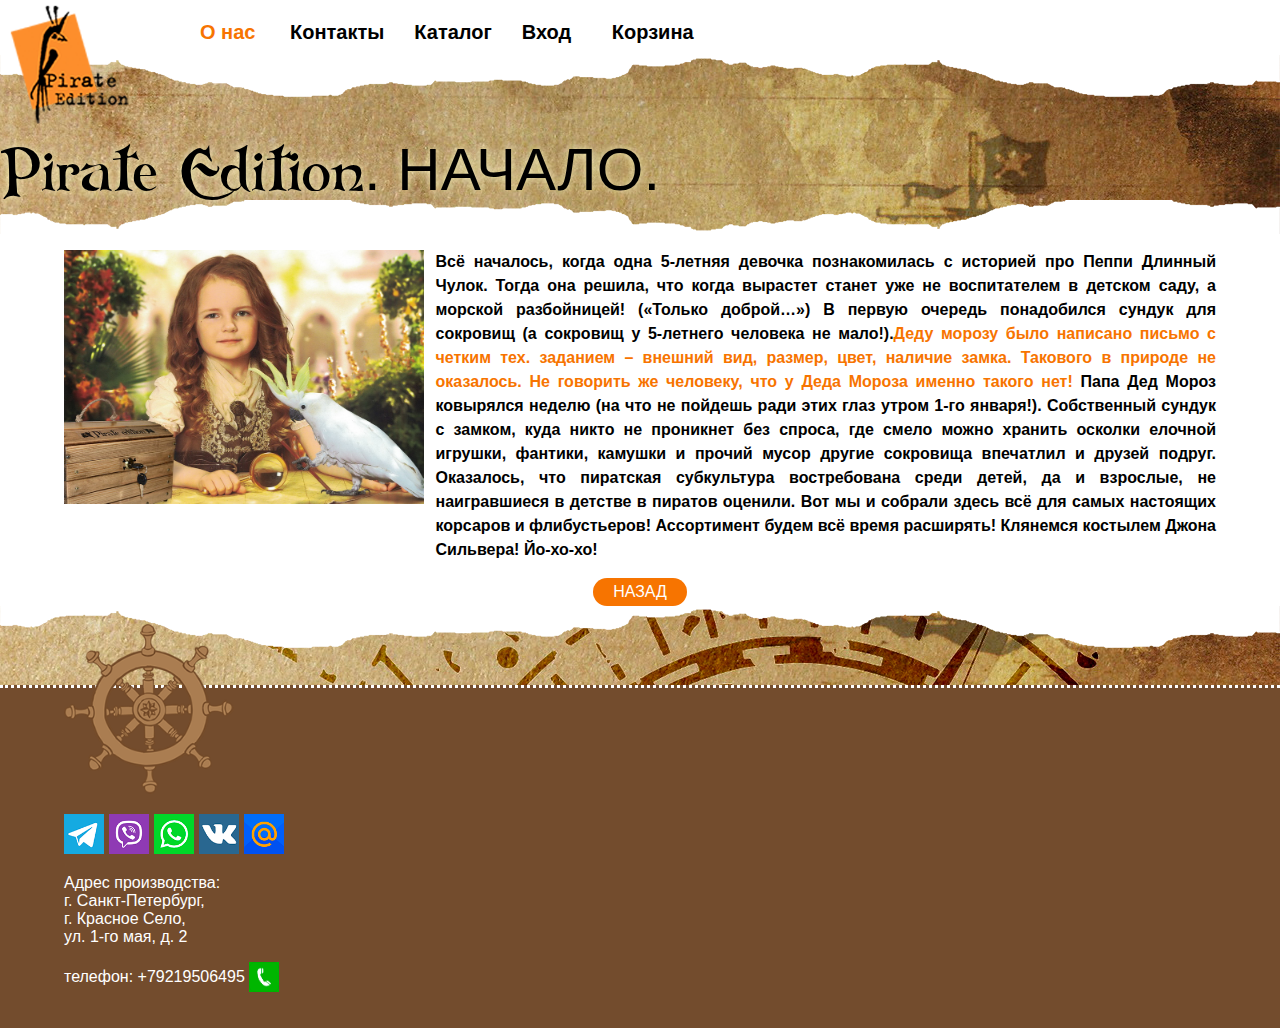
==== commit 7db0e79b: "final" ====
--- a/about.html
+++ b/about.html
@@ -21,7 +21,7 @@
                 <li class="menu-item active">О нас</li>
                 <li class="menu-item"><a href="#adress">Контакты</a></li>
                 <li class="menu-item"><a href="index.html#products">Каталог</a></li>
-                <li class="menu-item"><a href="#">Вход</a></li>
+                <li class="menu-item"><a href="login.html">Вход</a></li>
                 <li class="menu-item"><a href="#">Корзина</a></li>
                 <!-- <img class="scull" src="img/j_roger.png" alt=""> -->
             </ul>
@@ -40,11 +40,10 @@
                     про Пеппи Длинный Чулок. Тогда она решила, что когда вырастет 
                     станет уже не воспитателем в детском саду, а морской разбойницей! 
                     («Только доброй…») В первую очередь понадобился сундук для сокровищ 
-                    (а сокровищ у 5-летнего человека не мало!).<span class="green">Деду морозу было написано письмо 
+                    (а сокровищ у 5-летнего человека не мало!).<span class="orange">Деду морозу было написано письмо 
                     с четким тех. заданием – внешний вид, размер, цвет, наличие замка. 
                     Такового в природе не оказалось. Не говорить же человеку, что у Деда 
-                    Мороза именно такого нет!</span> <span class="strike">Папа</span> Дед Мороз ковырялся неделю (все же 
-                    знаем, что ради таких глаз утром 1-га января можно сделать многое). 
+                    Мороза именно такого нет!</span> <span class="strike">Папа</span> Дед Мороз ковырялся неделю (на что не пойдешь ради этих глаз утром 1-го января!). 
                     Собственный сундук с замком, куда никто не проникнет без спроса, где 
                     смело можно хранить осколки елочной игрушки, фантики, камушки и <span class="strike">прочий 
                     мусор</span> другие сокровища впечатлил и друзей подруг. Оказалось, что пиратская субкультура востребована среди детей, да и взрослые, 
--- a/css/style.css
+++ b/css/style.css
@@ -9,8 +9,7 @@
     background-attachment: fixed;
     background-repeat: no-repeat;
     background-position: top right;
-    margin: 0;
-    
+    margin: 0; 
 }
 .site-header {
     font-weight: bold;
@@ -130,10 +129,8 @@
     width: 30px;margin-bottom: -10px;
 }
 .top-edge-white {
-    /* border: 1px solid white; */
     text-align: right;    
     font-size: 60px;
-    /* margin-top: 100px; */
     margin-bottom: -1px;
     background-image: url(../img/top-line.png);
     background-position: bottom right;
@@ -145,7 +142,6 @@
     height: 150px;
 }
 .promo .center-part {
-    /* border: 2px solid white; */
     width: 100%;
     min-width: 360px;
     display: flex;
@@ -154,7 +150,6 @@
     align-items: center;
     background-color: white;
     background-clip: border-box;
-
 }
 .promo {
     width: 100%;
@@ -163,8 +158,6 @@
     display: block;
     padding: 5%;
     align-items: center;
-    /* font-family:'Courier New', Courier, monospace; */
-    /* font-weight: bold; */
     font-size: xx-large;
     text-align: center;
 }
@@ -226,7 +219,6 @@
     background-color: #c79350;
     box-shadow: 5px 5px 10px rgb(75, 74, 74);
 }
-
 .btn {
     display: inline-block; 
     position: relative;
@@ -240,7 +232,6 @@
     padding: 5px 20px;
     text-align: center;
     max-width: fit-content;
-    /* min-width: 200px; */
 }
 .btn:active {
     border: 2px inset rgb(119, 116, 116) ;
@@ -266,7 +257,7 @@
     display: block;
     color:rgb(0, 0, 0);
     font-weight: normal;
-    text-shadow: 8px 10px 5px rgba(29, 28, 28, 0.5);
+    text-shadow: 15px 15px 5px rgba(29, 28, 28, 0.5);
     font-family: Arlekino;
 }
 .PE {
@@ -275,10 +266,8 @@
 }
 h1 {
     text-align: left;
-    /* text-transform: uppercase; */
     font-weight: lighter;
     font-size: 70px;
-    /* width: 100%; */
     padding-left: 10%;
     width: 80%;    
 }
@@ -308,19 +297,9 @@
 #menu-toggle{
     opacity: 0;
   }
-  .container p {
-    text-align: justify;
-    font-weight: bold;
-    /* padding-right: 10%; */
-  }
-  .blog-text p{
-    text-align: justify;
-  }
-  .strike {
-    text-decoration: line-through;
-  }
-
-
-
-
-
+
+
+
+
+
+
--- a/css/about-styles.css
+++ b/css/about-styles.css
@@ -24,7 +24,6 @@
     display: flex;
     flex-direction: column-reverse;
     text-align: left;
-    /* height: 5px; */
     font-family: Arlekino;
     color:#000000 ;
     text-shadow:0px 0px 10px #feffc9;
@@ -39,6 +38,21 @@
     font-size: 40px;
 }
 }
-.green {
-    color: #239108;
+.orange {
+    color: #F77400;
 }
+.container p {
+    text-align: justify;
+    font-weight: bold;
+    line-height: 1.5;
+  }
+  .blog-text p{
+    text-align: justify;
+  }
+  .strike {
+    text-decoration-line: 2px line-through;
+    text-decoration-color: red;
+  }
+  .container img {
+    margin-top: 16px;
+  }
